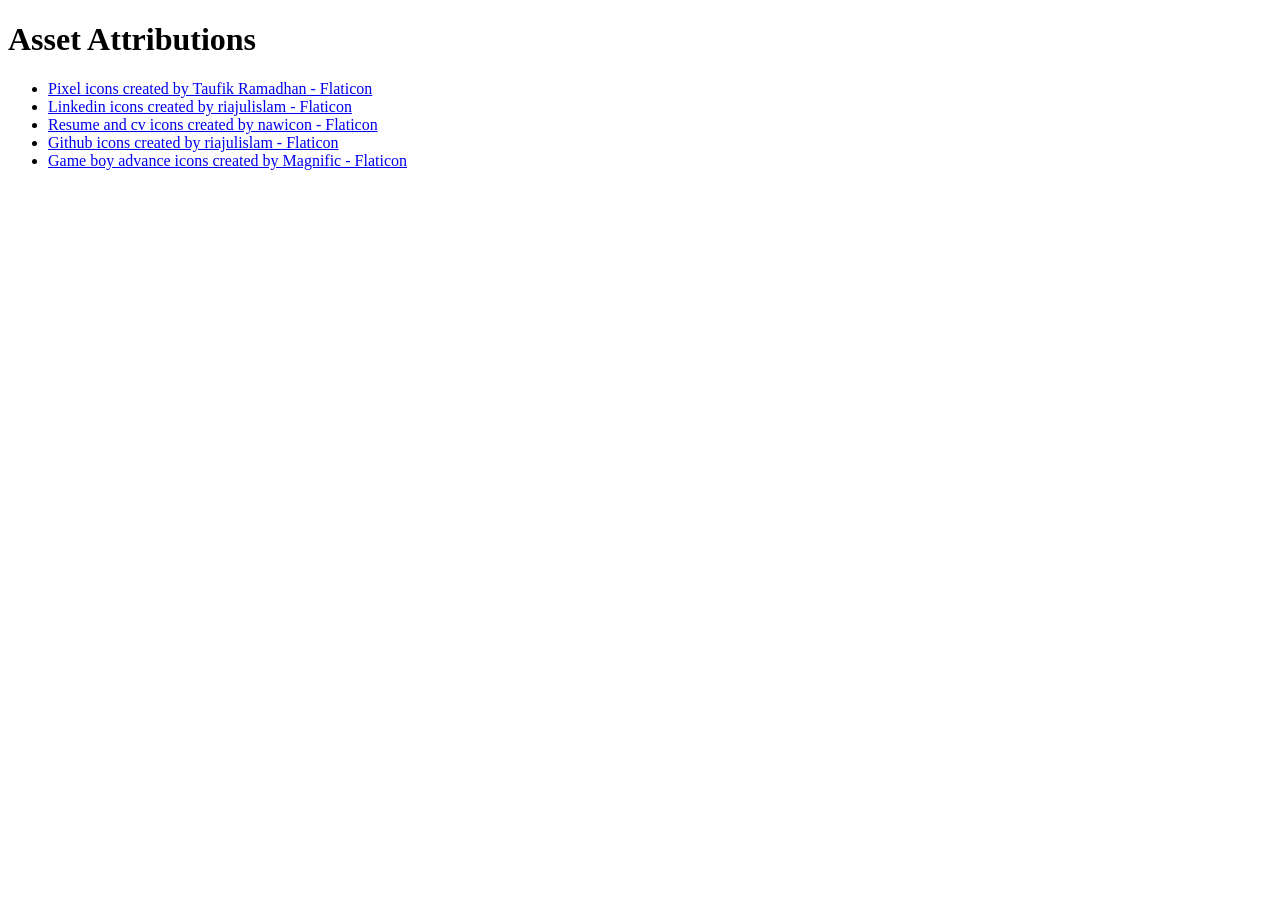
==== pages/assets.html @ 959faa72 "adding icons (arrows, social media), header stylings including assets attribution page" ====
<!DOCTYPE html>
<html lang="en">
<head>
    <meta charset="UTF-8">
    <meta name="viewport" content="width=device-width, initial-scale=1.0">
    <title>Document</title>
</head>
<body>
    <h1>Asset Attributions</h1>
    <ul>
        <li><a href="https://www.flaticon.com/free-icons/pixel" title="pixel icons">Pixel icons created by Taufik Ramadhan - Flaticon</a></li>
        <li><a href="https://www.flaticon.com/free-icons/linkedin" title="linkedin icons">Linkedin icons created by riajulislam - Flaticon</a></li>
        <li><a href="https://www.flaticon.com/free-icons/resume-and-cv" title="resume and cv icons">Resume and cv icons created by nawicon - Flaticon</a></li>
        <li><a href="https://www.flaticon.com/free-icons/github" title="github icons">Github icons created by riajulislam - Flaticon</a></li>
        <li><a href="https://www.flaticon.com/free-icons/game-boy-advance" title="game boy advance icons">Game boy advance icons created by Magnific - Flaticon</a></li>
    </ul>
</body>
</html>
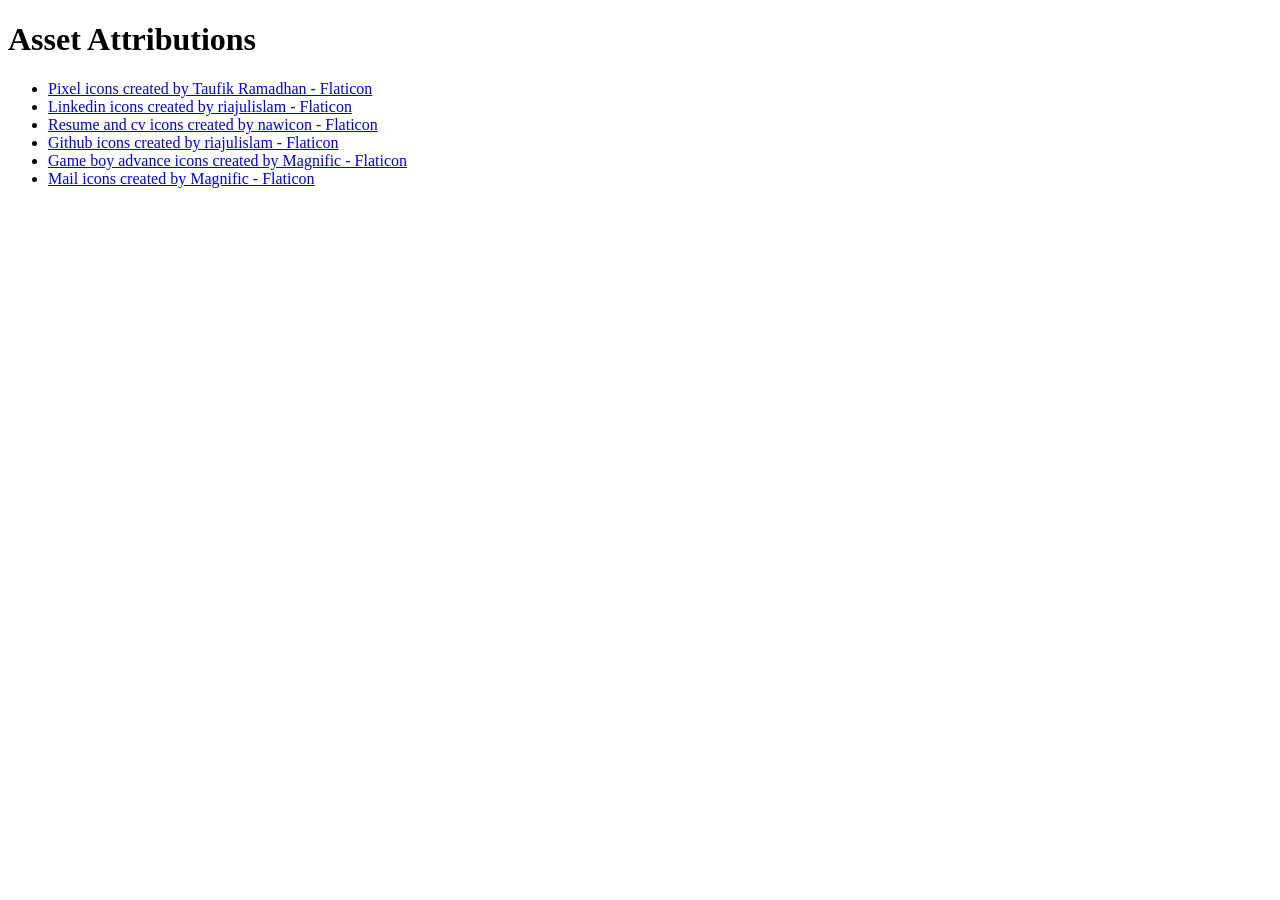
==== commit 0fb7c861: "updated contact section" ====
--- a/pages/assets.html
+++ b/pages/assets.html
@@ -13,6 +13,7 @@
         <li><a href="https://www.flaticon.com/free-icons/resume-and-cv" title="resume and cv icons">Resume and cv icons created by nawicon - Flaticon</a></li>
         <li><a href="https://www.flaticon.com/free-icons/github" title="github icons">Github icons created by riajulislam - Flaticon</a></li>
         <li><a href="https://www.flaticon.com/free-icons/game-boy-advance" title="game boy advance icons">Game boy advance icons created by Magnific - Flaticon</a></li>
+        <li><a href="https://www.flaticon.com/free-icons/mail" title="mail icons">Mail icons created by Magnific - Flaticon</a></li>
     </ul>
 </body>
 </html>
